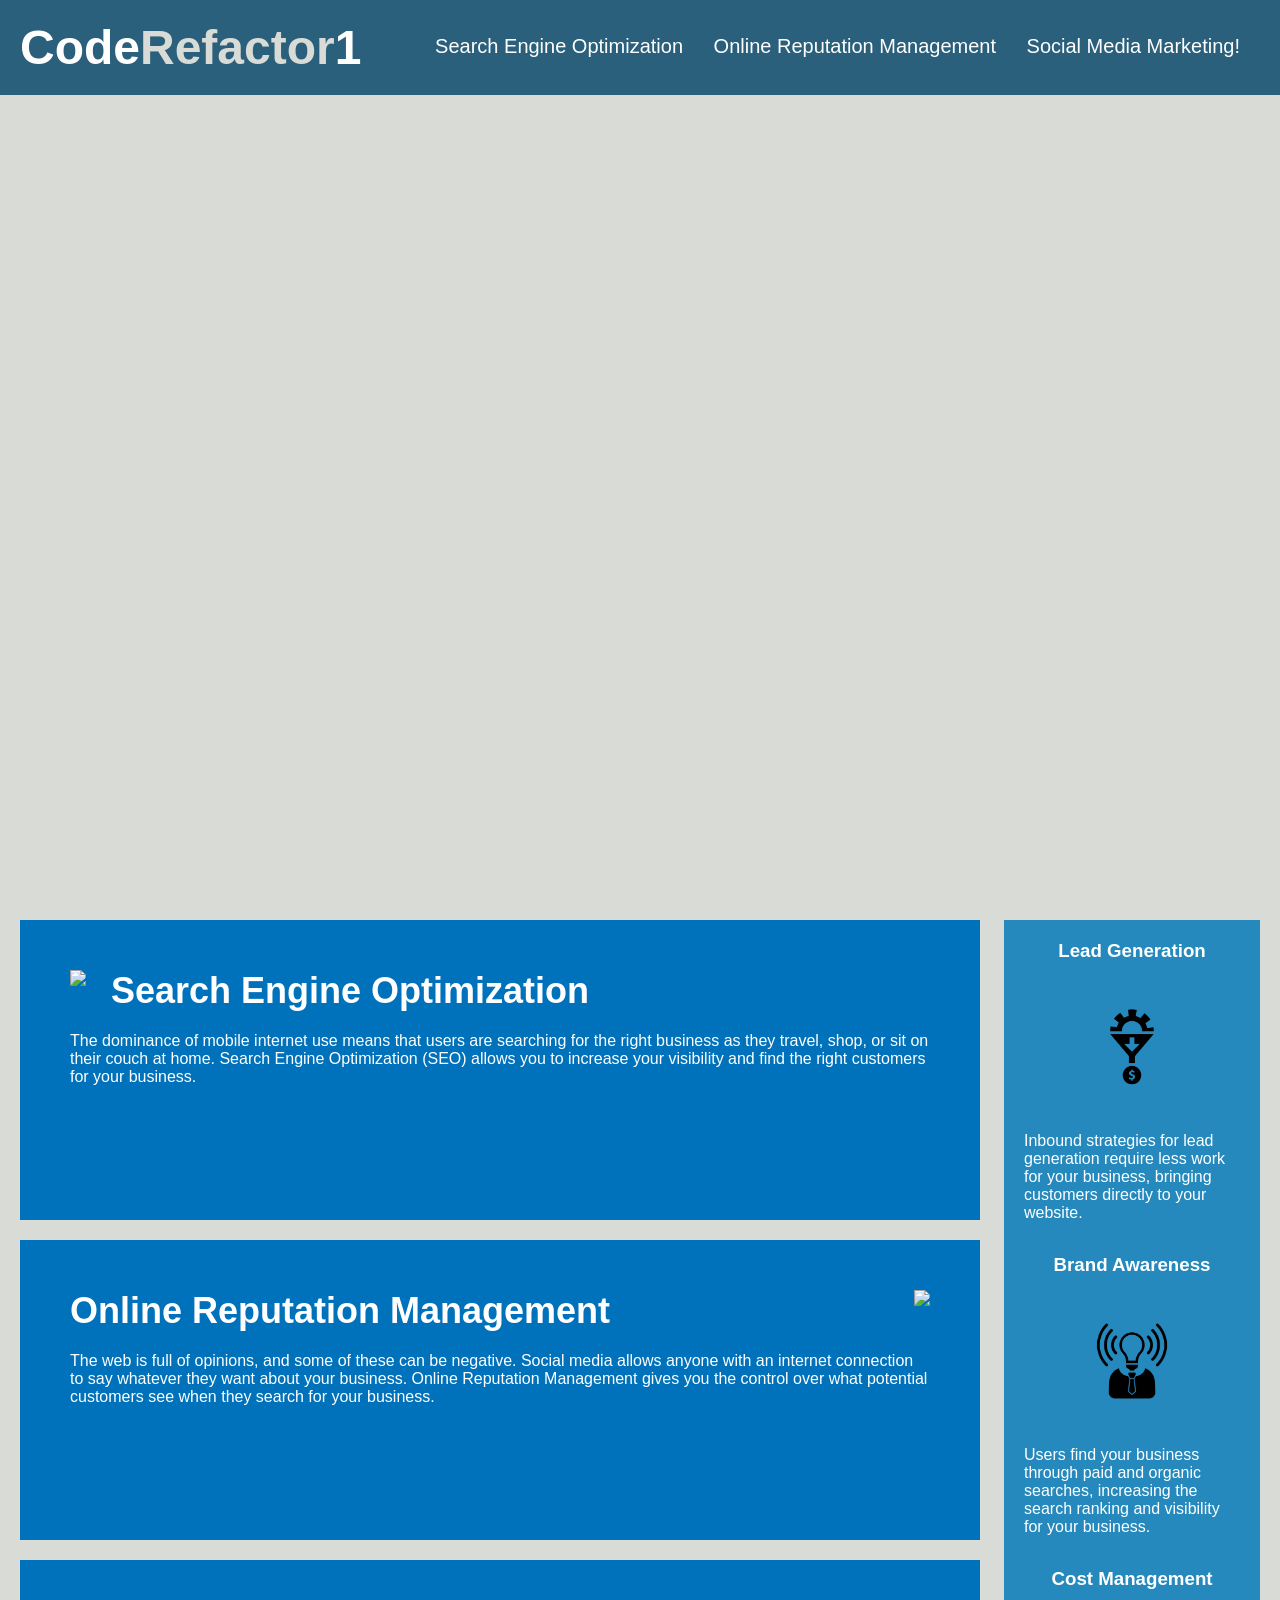
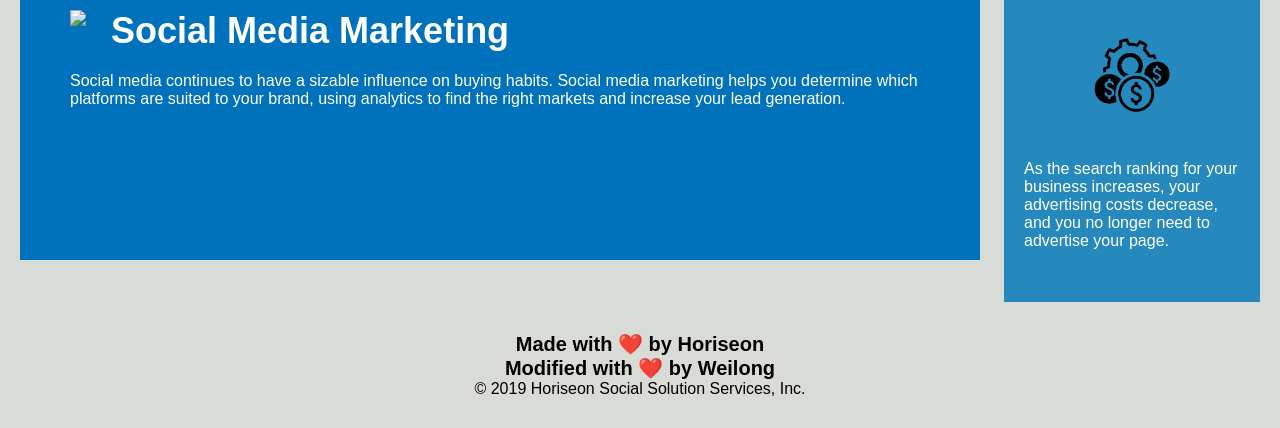
==== index.html @ 1682849c "arranged the folder structure" ====
<!DOCTYPE html>
<html lang="en-gb">

<head>
    <meta charset="UTF-8" />
    <link rel="stylesheet" href="./assets/css/style.css">
    <title>website</title>
</head>

<body>
    <div class="header">
        <h1>Code<span class="refactor">Refactor</span>1</h1>
        <div>
            <ul>
                <li>
                    <a href="#search-engine-optimization">Search Engine Optimization</a>
                </li>
                <li>
                    <a href="#online-reputation-management">Online Reputation Management</a>
                </li>
                <li>
                    <a href="#social-media-marketing">Social Media Marketing!</a>
                </li>
            </ul>
        </div>
    </div>
    <div class="hero"></div>
    <div class="content">
        <div class="search-engine-optimization">
            <img src="./assets/images/search-engine-optimization.jpg" class="float-left" />
            <h2>Search Engine Optimization</h2>
            <p>
                The dominance of mobile internet use means that users are searching for the right business as they
                travel, shop, or sit on their couch at home. Search Engine Optimization (SEO) allows you to increase
                your visibility and find the right customers for your business.
            </p>
        </div>
        <div id="online-reputation-management" class="online-reputation-management">
            <img src="./assets/images/online-reputation-management.jpg" class="float-right" />
            <h2>Online Reputation Management</h2>
            <p>
                The web is full of opinions, and some of these can be negative. Social media allows anyone with an
                internet connection to say whatever they want about your business. Online Reputation Management gives
                you the control over what potential customers see when they search for your business.
            </p>
        </div>
        <div id="social-media-marketing" class="social-media-marketing">
            <img src="./assets/images/social-media-marketing.jpg" class="float-left" />
            <h2>Social Media Marketing</h2>
            <p>
                Social media continues to have a sizable influence on buying habits. Social media marketing helps you
                determine which platforms are suited to your brand, using analytics to find the right markets and
                increase your lead generation.
            </p>
        </div>
    </div>
    <div class="benefits">
        <div class="benefit-lead">
            <h3>Lead Generation</h3>
            <img src="./assets/images/lead-generation.png" />
            <p>
                Inbound strategies for lead generation require less work for your business, bringing customers directly
                to your website.
            </p>
        </div>
        <div class="benefit-brand">
            <h3>Brand Awareness</h3>
            <img src="./assets/images/brand-awareness.png" />
            <p>
                Users find your business through paid and organic searches, increasing the search ranking and visibility
                for your business.
            </p>
        </div>
        <div class="benefit-cost">
            <h3>Cost Management</h3>
            <img src="./assets/images/cost-management.png"></img>
            <p>
                As the search ranking for your business increases, your advertising costs decrease, and you no longer
                need to advertise your page.
            </p>
        </div>
    </div>
    <div class="footer">
        <h2>Made with ❤️️ by Horiseon</h2>
        <h2>Modified with ❤️️ by Weilong</h2>
        <p>
            &copy; 2019 Horiseon Social Solution Services, Inc.
        </p>
    </div>
</body>

</html>
---- assets/css/style.css ----
* {
    box-sizing: border-box;
    padding: 0;
    margin: 0;
}

body {
    background-color: #d9dcd6;
}

.header {
    padding: 20px;
    font-family: 'Trebuchet MS', 'Lucida Sans Unicode', 'Lucida Grande', 'Lucida Sans', Arial, sans-serif;
    background-color: #2a607c;
    color: #ffffff;
}

.header h1 {
    display: inline-block;
    font-size: 48px;
}

.header h1 .refactor {
    color: #d9dcd6;
}

.header div {
    padding-top: 15px;
    margin-right: 20px;
    float: right;
    font-family: 'Gill Sans', 'Gill Sans MT', Calibri, 'Trebuchet MS', sans-serif;
    font-size: 20px;
}

.header div ul {
    list-style-type: none;
}

.header div ul li {
    display: inline-block;
    margin-left: 25px;
}

a {
    color: #ffffff;
    text-decoration: none;
}

p {
    font-size: 16px;
}

.hero {
    height: 800px;
    width: 100%;
    margin-bottom: 25px;
    background-image: url("../images/digital-marketing-meeting.jpg");
    background-size: cover;
    background-position: center;
}

.float-left {
    float: left;
    margin-right: 25px;
}

.float-right {
    float: right;
    margin-left: 25px;
}

.content {
    width: 75%;
    display: inline-block;
    margin-left: 20px;
}

.benefits {
    margin-right: 20px;
    padding: 20px;
    clear: both;
    float: right;
    width: 20%;
    height: 100%;
    font-family: 'Gill Sans', 'Gill Sans MT', Calibri, 'Trebuchet MS', sans-serif;
    background-color: #2589bd;
}

.benefit-lead {
    margin-bottom: 32px;
    color: #ffffff;
}

.benefit-brand {
    margin-bottom: 32px;
    color: #ffffff;
}

.benefit-cost {
    margin-bottom: 32px;
    color: #ffffff;
}

.benefit-lead h3 {
    margin-bottom: 10px;
    text-align: center;
}

.benefit-brand h3 {
    margin-bottom: 10px;
    text-align: center;
}

.benefit-cost h3 {
    margin-bottom: 10px;
    text-align: center;
}

.benefit-lead img {
    display: block;
    margin: 10px auto;
    max-width: 150px;
}

.benefit-brand img {
    display: block;
    margin: 10px auto;
    max-width: 150px;
}

.benefit-cost img {
    display: block;
    margin: 10px auto;
    max-width: 150px;
}

.search-engine-optimization {
    margin-bottom: 20px;
    padding: 50px;
    height: 300px;
    font-family: 'Gill Sans', 'Gill Sans MT', Calibri, 'Trebuchet MS', sans-serif;
    background-color: #0072bb;
    color: #ffffff;
}

.online-reputation-management {
    margin-bottom: 20px;
    padding: 50px;
    height: 300px;
    font-family: 'Gill Sans', 'Gill Sans MT', Calibri, 'Trebuchet MS', sans-serif;
    background-color: #0072bb;
    color: #ffffff;
}

.social-media-marketing {
    margin-bottom: 20px;
    padding: 50px;
    height: 300px;
    font-family: 'Gill Sans', 'Gill Sans MT', Calibri, 'Trebuchet MS', sans-serif;
    background-color: #0072bb;
    color: #ffffff;
}

.search-engine-optimization img {
    max-height: 200px;
}

.online-reputation-management img {
    max-height: 200px;
}

.social-media-marketing img {
    max-height: 200px;
}

.search-engine-optimization h2 {
    margin-bottom: 20px;
    font-size: 36px;
}

.online-reputation-management h2 {
    margin-bottom: 20px;
    font-size: 36px;
}

.social-media-marketing h2 {
    margin-bottom: 20px;
    font-size: 36px;
}

.footer {
    padding: 30px;
    clear: both;
    font-family: 'Trebuchet MS', 'Lucida Sans Unicode', 'Lucida Grande', 'Lucida Sans', Arial, sans-serif;
    text-align: center;
}

.footer h2 {
    font-size: 20px;
}
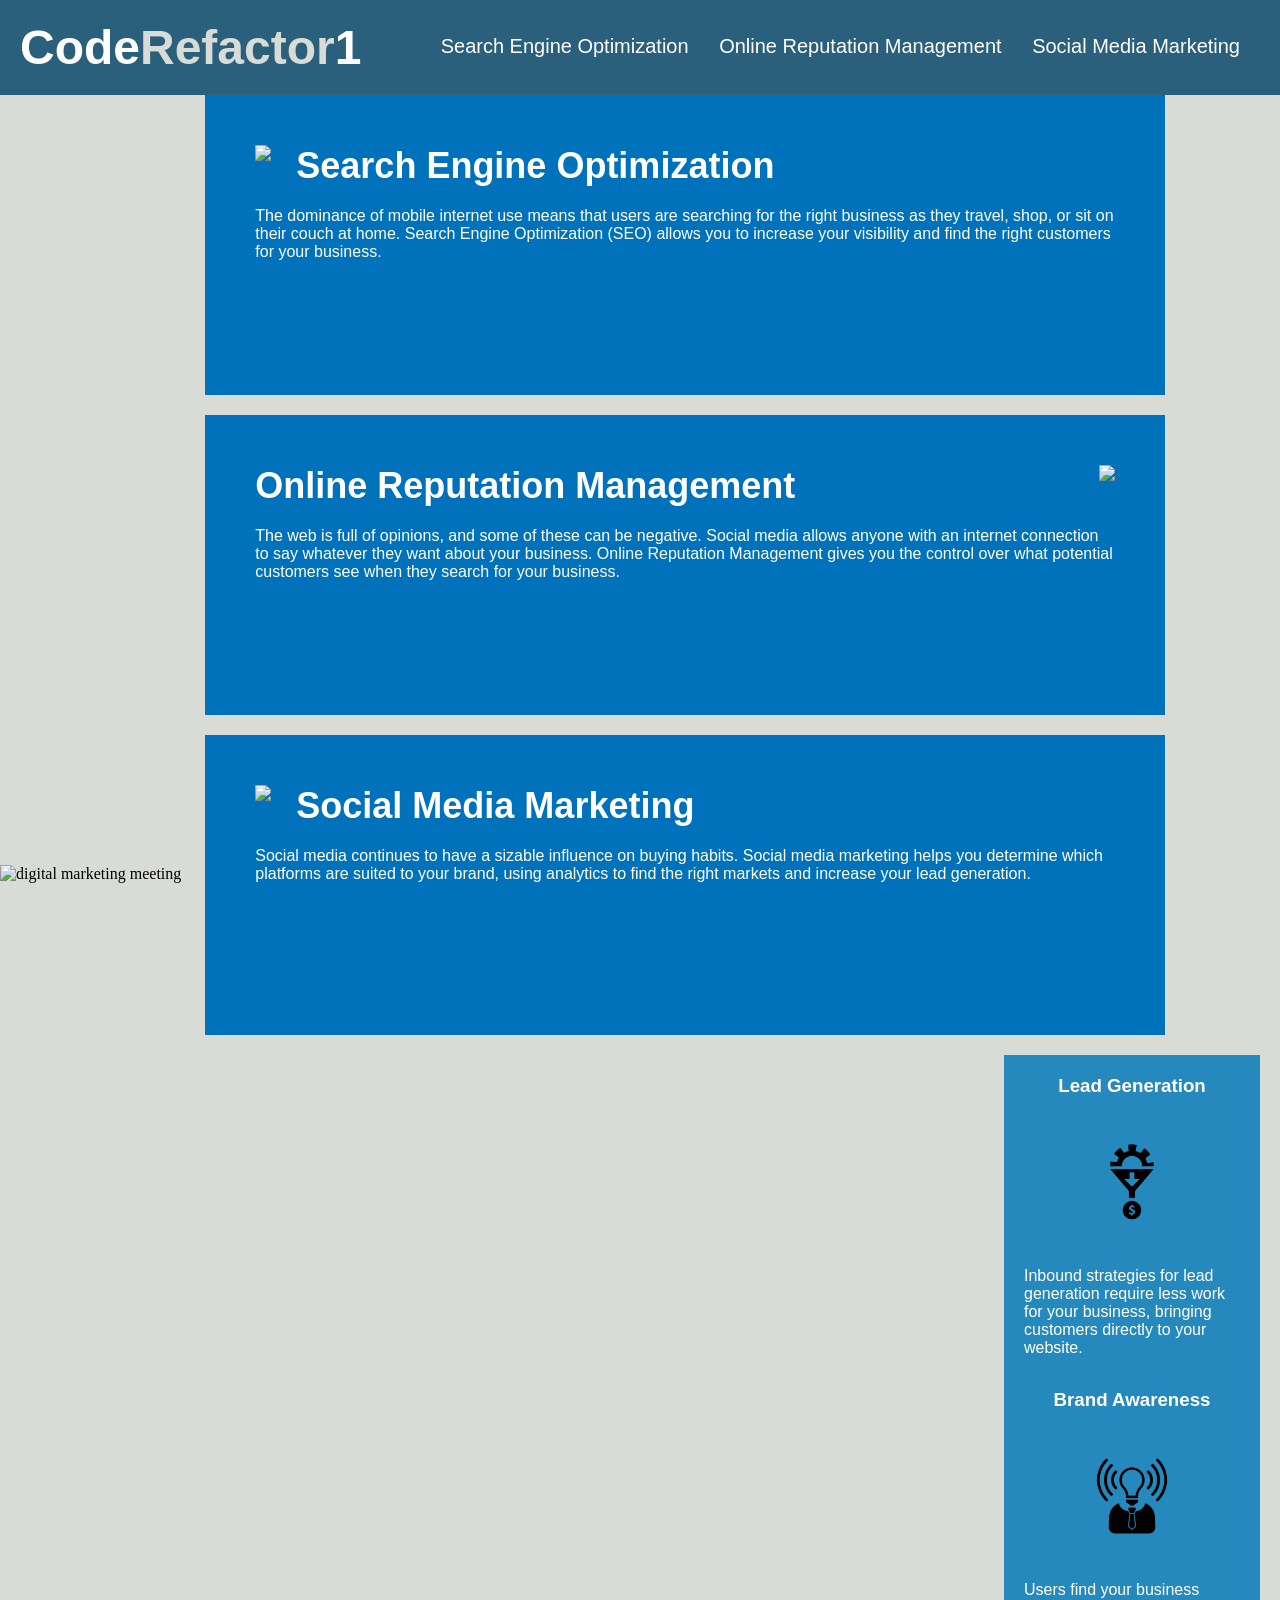
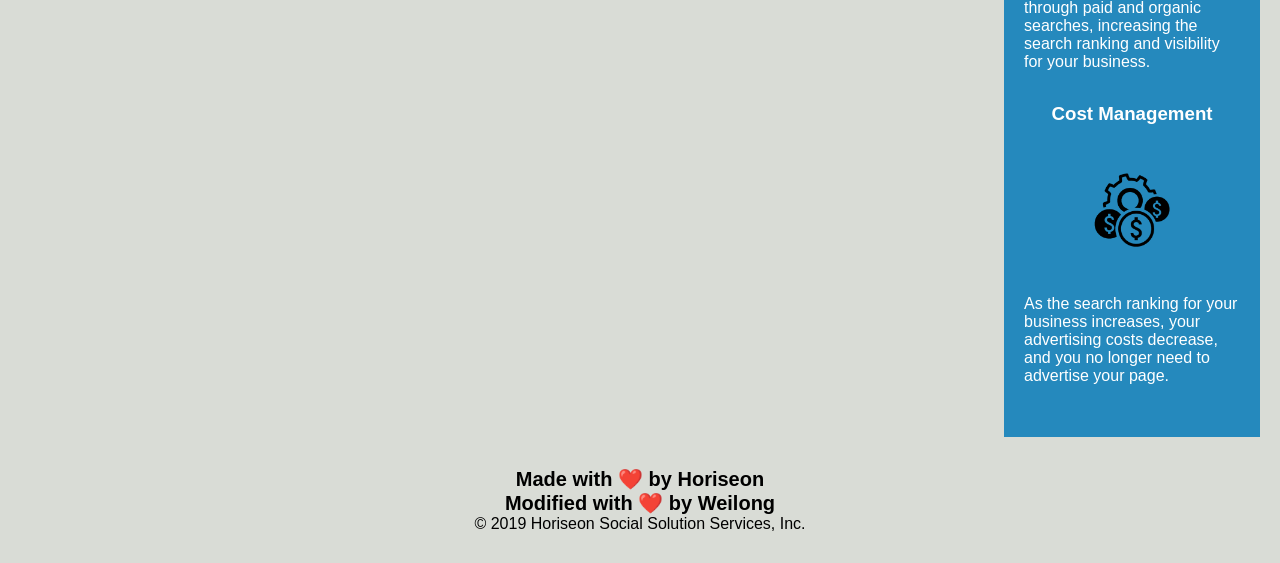
==== commit 27ac6992: "cleared image URLs in CSS" ====
--- a/index.html
+++ b/index.html
@@ -19,12 +19,13 @@
                     <a href="#online-reputation-management">Online Reputation Management</a>
                 </li>
                 <li>
-                    <a href="#social-media-marketing">Social Media Marketing!</a>
+                    <a href="#social-media-marketing">Social Media Marketing</a>
                 </li>
             </ul>
         </div>
     </div>
-    <div class="hero"></div>
+    <!-- <div class="hero"></div> -->
+    <img src="./assets/images/digital-marketing-meeting.jpg" class="background-image" alt="digital marketing meeting" />
     <div class="content">
         <div class="search-engine-optimization">
             <img src="./assets/images/search-engine-optimization.jpg" class="float-left" />
--- a/assets/css/style.css
+++ b/assets/css/style.css
@@ -50,11 +50,19 @@
     font-size: 16px;
 }
 
-.hero {
+/* image URL is written in HTML file */
+/* .hero {
     height: 800px;
     width: 100%;
     margin-bottom: 25px;
     background-image: url("../images/digital-marketing-meeting.jpg");
+    background-size: cover;
+    background-position: center;
+} */
+
+.background-image {
+    width: 100%;
+    margin-bottom: 25px;
     background-size: cover;
     background-position: center;
 }
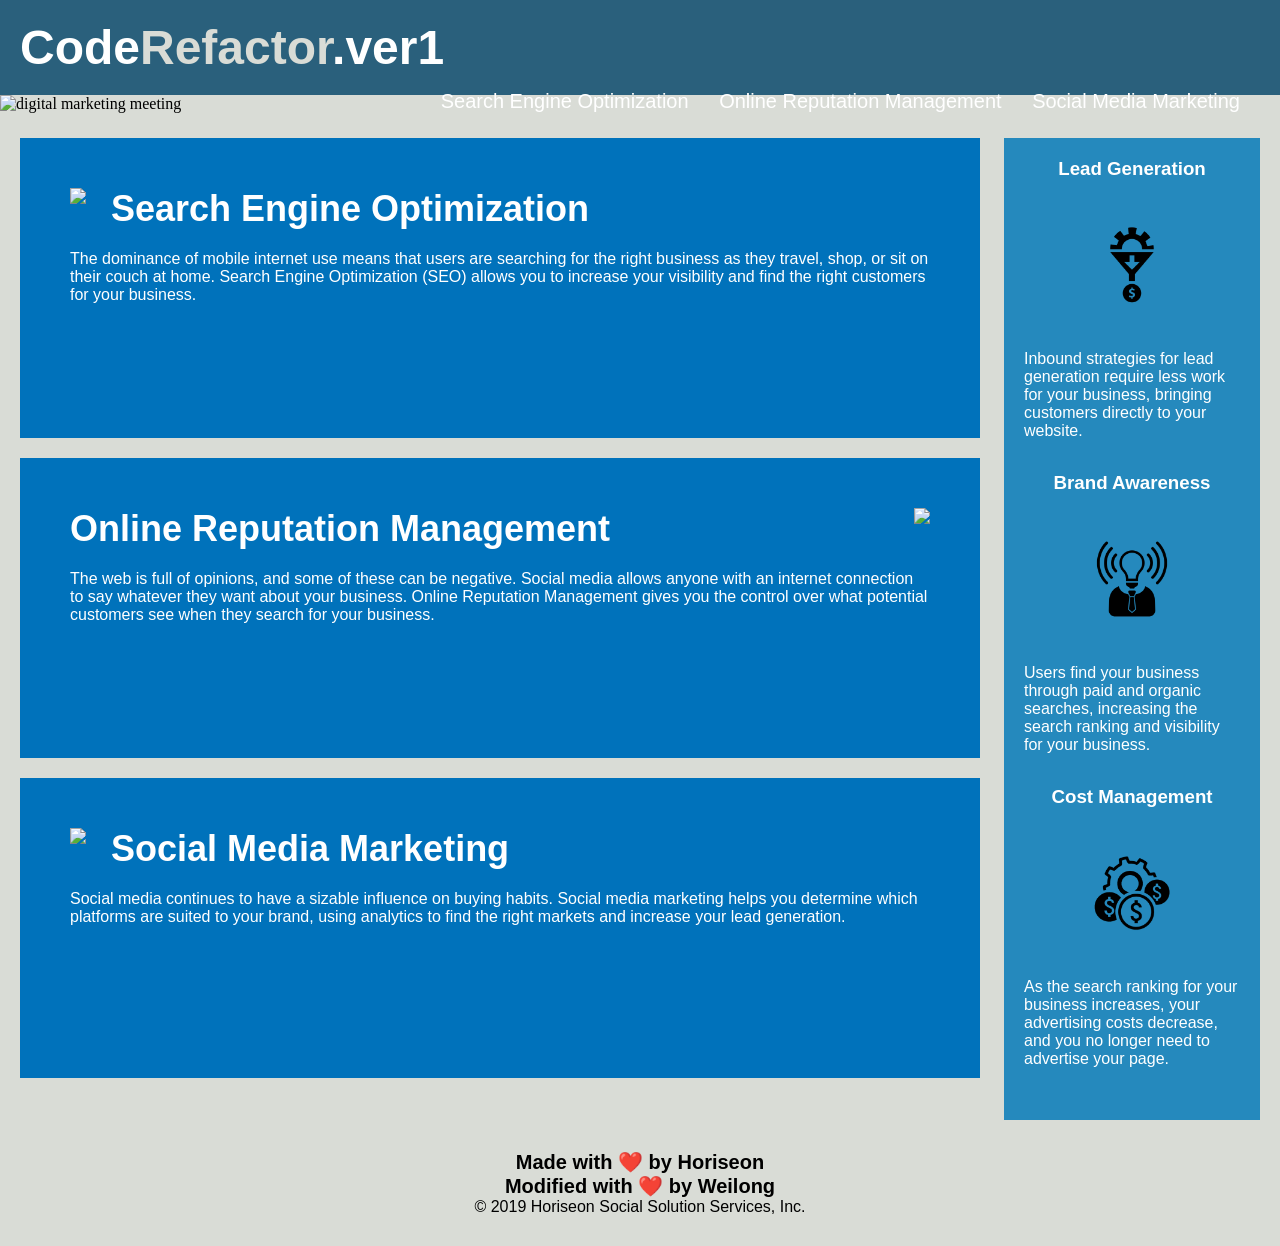
==== commit 82f99eaa: "refactored semantic header" ====
--- a/index.html
+++ b/index.html
@@ -8,9 +8,11 @@
 </head>
 
 <body>
-    <div class="header">
-        <h1>Code<span class="refactor">Refactor</span>1</h1>
-        <div>
+    <!-- header part -->
+    <header class="header">
+        <h1>Code<span class="refactor">Refactor</span>.ver1</h1>
+        <!-- navigation part -->
+        <nav>
             <ul>
                 <li>
                     <a href="#search-engine-optimization">Search Engine Optimization</a>
@@ -22,8 +24,9 @@
                     <a href="#social-media-marketing">Social Media Marketing</a>
                 </li>
             </ul>
-        </div>
-    </div>
+        </nav>
+    </header>
+    <!-- content part -->
     <!-- <div class="hero"></div> -->
     <img src="./assets/images/digital-marketing-meeting.jpg" class="background-image" alt="digital marketing meeting" />
     <div class="content">
@@ -81,6 +84,7 @@
             </p>
         </div>
     </div>
+    <!-- footer part -->
     <div class="footer">
         <h2>Made with ❤️️ by Horiseon</h2>
         <h2>Modified with ❤️️ by Weilong</h2>
--- a/assets/css/style.css
+++ b/assets/css/style.css
@@ -24,7 +24,7 @@
     color: #d9dcd6;
 }
 
-.header div {
+.header nav {
     padding-top: 15px;
     margin-right: 20px;
     float: right;
@@ -32,11 +32,11 @@
     font-size: 20px;
 }
 
-.header div ul {
+.header nav ul {
     list-style-type: none;
 }
 
-.header div ul li {
+.header nav ul li {
     display: inline-block;
     margin-left: 25px;
 }
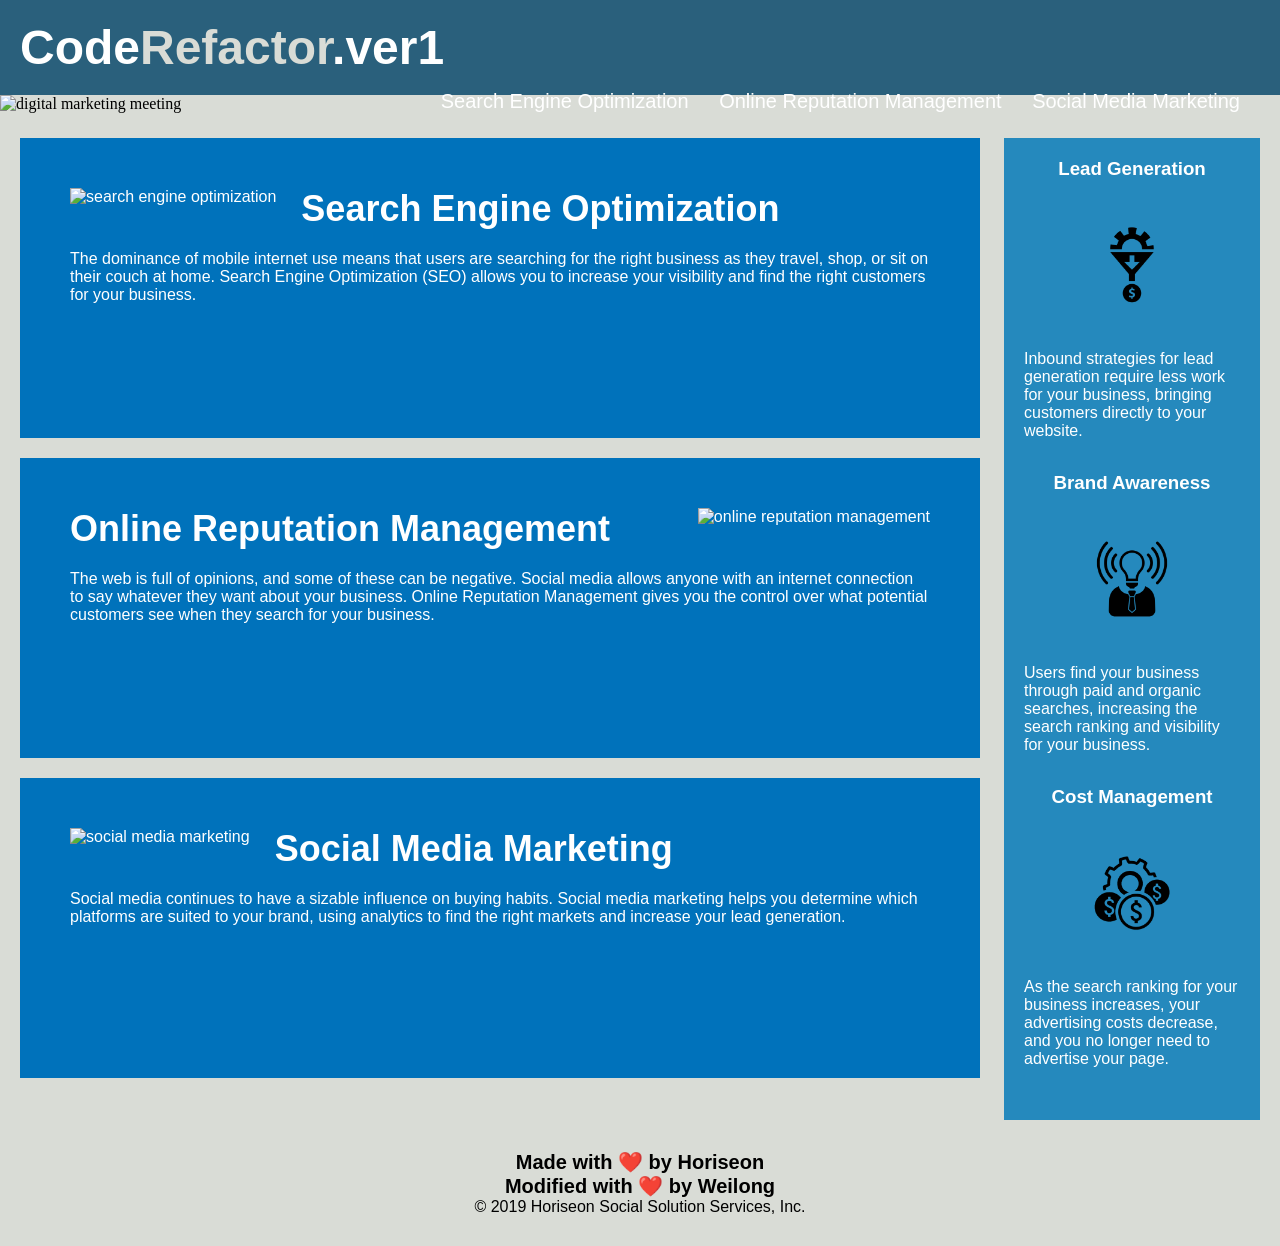
==== commit ebed5d98: "add alt for all images" ====
--- a/index.html
+++ b/index.html
@@ -26,72 +26,73 @@
             </ul>
         </nav>
     </header>
-    <!-- content part -->
+    <!-- section part -->
     <!-- <div class="hero"></div> -->
     <img src="./assets/images/digital-marketing-meeting.jpg" class="background-image" alt="digital marketing meeting" />
-    <div class="content">
-        <div class="search-engine-optimization">
-            <img src="./assets/images/search-engine-optimization.jpg" class="float-left" />
+    <section class="content">
+        <article class="search-engine-optimization">
+            <img src="./assets/images/search-engine-optimization.jpg" class="float-left" alt="search engine optimization" />
             <h2>Search Engine Optimization</h2>
             <p>
                 The dominance of mobile internet use means that users are searching for the right business as they
                 travel, shop, or sit on their couch at home. Search Engine Optimization (SEO) allows you to increase
                 your visibility and find the right customers for your business.
             </p>
-        </div>
-        <div id="online-reputation-management" class="online-reputation-management">
-            <img src="./assets/images/online-reputation-management.jpg" class="float-right" />
+        </article>
+        <article id="online-reputation-management" class="online-reputation-management">
+            <img src="./assets/images/online-reputation-management.jpg" class="float-right" alt="online reputation management" />
             <h2>Online Reputation Management</h2>
             <p>
                 The web is full of opinions, and some of these can be negative. Social media allows anyone with an
                 internet connection to say whatever they want about your business. Online Reputation Management gives
                 you the control over what potential customers see when they search for your business.
             </p>
-        </div>
-        <div id="social-media-marketing" class="social-media-marketing">
-            <img src="./assets/images/social-media-marketing.jpg" class="float-left" />
+        </article>
+        <article id="social-media-marketing" class="social-media-marketing">
+            <img src="./assets/images/social-media-marketing.jpg" class="float-left" alt="social media marketing" />
             <h2>Social Media Marketing</h2>
             <p>
                 Social media continues to have a sizable influence on buying habits. Social media marketing helps you
                 determine which platforms are suited to your brand, using analytics to find the right markets and
                 increase your lead generation.
             </p>
-        </div>
-    </div>
-    <div class="benefits">
-        <div class="benefit-lead">
+        </article>
+    </section>
+    <!-- aside part -->
+    <aside class="benefits">
+        <article class="benefit-lead">
             <h3>Lead Generation</h3>
-            <img src="./assets/images/lead-generation.png" />
+            <img src="./assets/images/lead-generation.png" alt="lead generation" />
             <p>
                 Inbound strategies for lead generation require less work for your business, bringing customers directly
                 to your website.
             </p>
-        </div>
-        <div class="benefit-brand">
+        </article>
+        <article class="benefit-brand">
             <h3>Brand Awareness</h3>
-            <img src="./assets/images/brand-awareness.png" />
+            <img src="./assets/images/brand-awareness.png" alt="brand awareness" />
             <p>
                 Users find your business through paid and organic searches, increasing the search ranking and visibility
                 for your business.
             </p>
-        </div>
-        <div class="benefit-cost">
+        </article>
+        <article class="benefit-cost">
             <h3>Cost Management</h3>
-            <img src="./assets/images/cost-management.png"></img>
+            <img src="./assets/images/cost-management.png" alt="cost management" />
             <p>
                 As the search ranking for your business increases, your advertising costs decrease, and you no longer
                 need to advertise your page.
             </p>
-        </div>
-    </div>
+        </article>
+    </aside>
     <!-- footer part -->
-    <div class="footer">
+    <footer class="footer">
         <h2>Made with ❤️️ by Horiseon</h2>
         <h2>Modified with ❤️️ by Weilong</h2>
         <p>
             &copy; 2019 Horiseon Social Solution Services, Inc.
         </p>
-    </div>
+    </footer>
 </body>
 
 </html>
